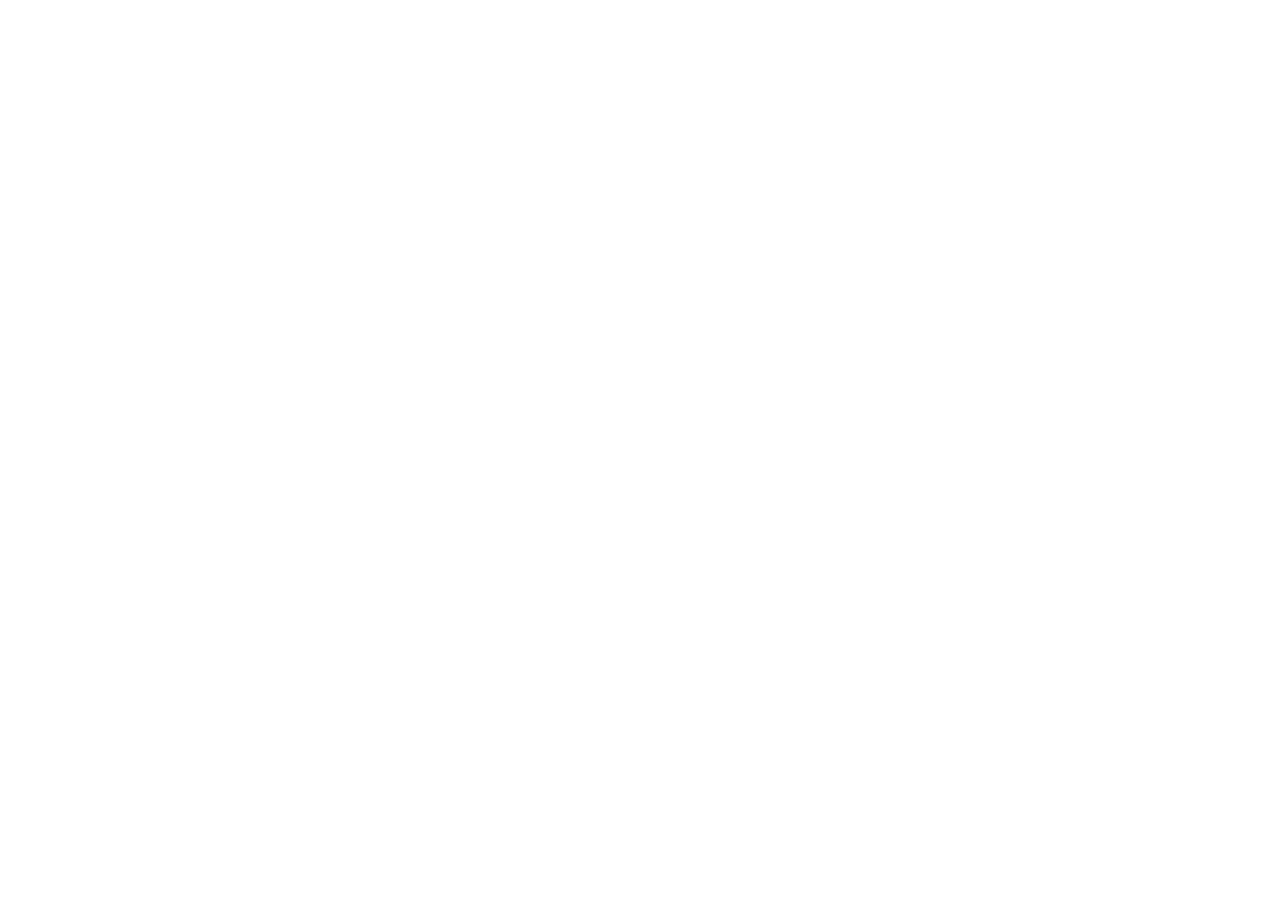
==== index.html/index.html @ 32360b49 "." ====
<!DOCTYPE html>
<html lang="pt-br">
<head>
    <meta charset="UTF-8">
    <meta name="viewport" content="width=device-width, initial-scale=1.0">
    <title>projeto 1 duda maravilhosa
        
    </title>
</head>
<body>
    
</body>
</html>
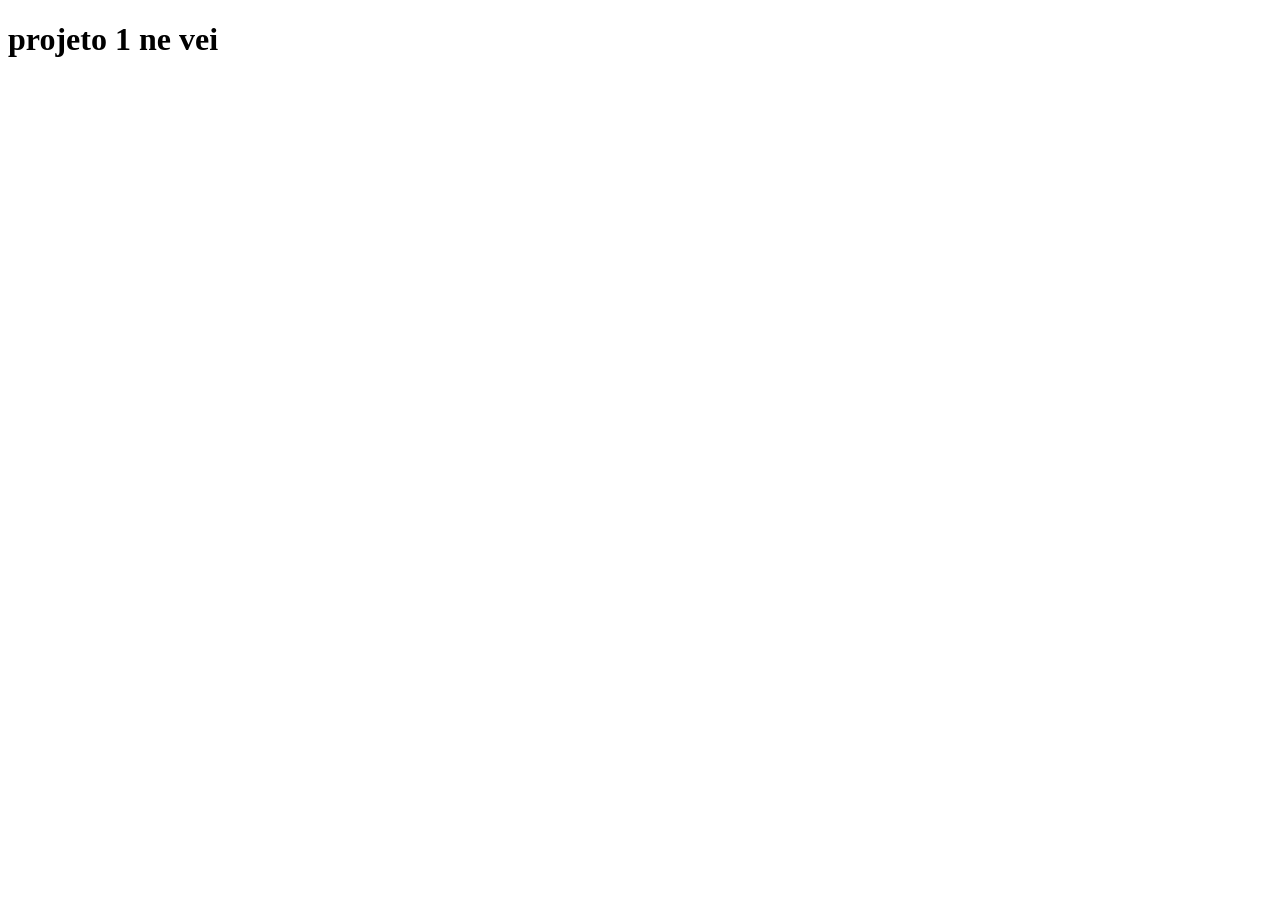
==== commit 406f8438: "." ====
--- a/index.html/index.html
+++ b/index.html/index.html
@@ -4,10 +4,11 @@
     <meta charset="UTF-8">
     <meta name="viewport" content="width=device-width, initial-scale=1.0">
     <title>projeto 1 duda maravilhosa
-        
+
     </title>
 </head>
 <body>
+    <h1>projeto 1 ne vei</h1>
     
 </body>
 </html>
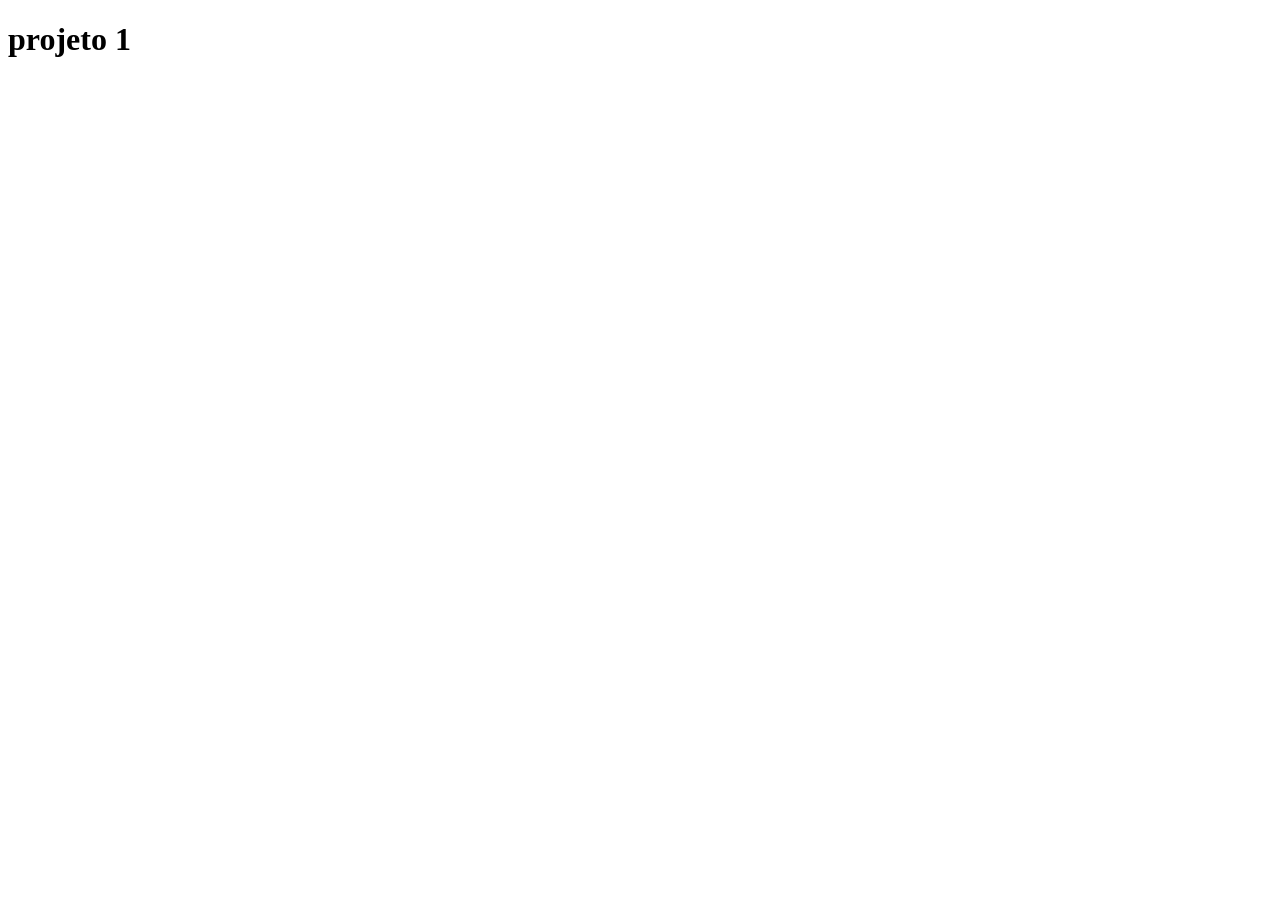
==== commit 4efe31ef: "," ====
--- a/index.html/index.html
+++ b/index.html/index.html
@@ -8,7 +8,8 @@
     </title>
 </head>
 <body>
-    <h1>projeto 1 ne vei</h1>
+    <h1>projeto 1</h1>
+<link rel="stylesheet" href="./estilo.css">
     
 </body>
 </html>
